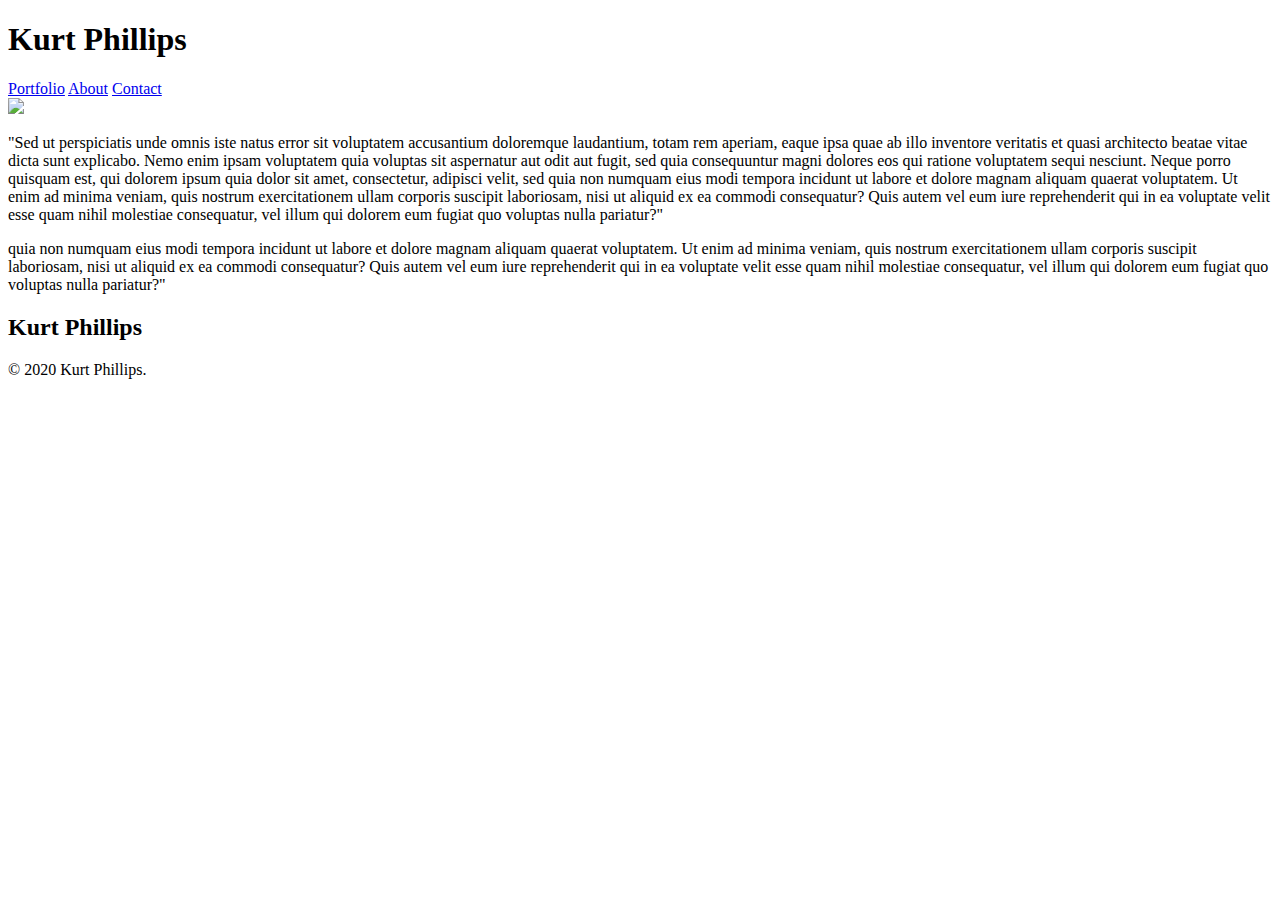
==== index.html @ 4bbd28dd "about/contact pages with css" ====
<!DOCTYPE html>
<!--[if lt IE 7]>      <html class="no-js lt-ie9 lt-ie8 lt-ie7"> <![endif]-->
<!--[if IE 7]>         <html class="no-js lt-ie9 lt-ie8"> <![endif]-->
<!--[if IE 8]>         <html class="no-js lt-ie9"> <![endif]-->
<!--[if gt IE 8]>      <html class="no-js"> <!--<![endif]-->
<html>
  <head>
    <meta charset="utf-8" />
    <meta http-equiv="X-UA-Compatible" content="IE=edge" />
    <title>KP-About</KP-About></title>
    <meta name="description" content="" />
    <meta name="viewport" content="width=device-width, initial-scale=1" />
    
    <link
      rel="stylesheet"
      href="https://cdn.jsdelivr.net/npm/bootstrap@4.5.3/dist/css/bootstrap.min.css"
      integrity="sha384-TX8t27EcRE3e/ihU7zmQxVncDAy5uIKz4rEkgIXeMed4M0jlfIDPvg6uqKI2xXr2"
      crossorigin="anonymous"
    />
    <link
      rel="stylesheet"
      href="C:\Users\kurt_\code\homework\responsive-portfolio-kp\Assets\index.css"
    />
    <link rel="stylesheet" href=" " />
  </head>
  <body>
    <nav>
      <div class="name-tag">
        <h1>Kurt Phillips</h1>
      </div>

      <div class="li flex-container">
        <a class="nav-link flex-item" href="#">Portfolio</a>
        <a class="nav-link flex-item" href="#">About</a>
        <a class="nav-link flex-item" href="C:\Users\kurt_\code\homework\responsive-portfolio-kp\respoisve-portfolio\contact.html">Contact</a>
      </div>
    </nav>

    <div class="row">
        <main >
            <div class="main">
                    <img
                    id="placeholder"
                    src="https://www.cedarpointhealth.com/wp-content/uploads/2014/07/placeholder-200x200.png"
                    />
                    <div class="about-text">
                        <p>
                            "Sed ut perspiciatis unde omnis iste natus error sit voluptatem
                            accusantium doloremque laudantium, totam rem aperiam, eaque ipsa quae
                            ab illo inventore veritatis et quasi architecto beatae vitae dicta
                            sunt explicabo. Nemo enim ipsam voluptatem quia voluptas sit
                            aspernatur aut odit aut fugit, sed quia consequuntur magni dolores eos
                            qui ratione voluptatem sequi nesciunt. Neque porro quisquam est, qui
                            dolorem ipsum quia dolor sit amet, consectetur, adipisci velit, sed
                            quia non numquam eius modi tempora incidunt ut labore et dolore magnam
                            aliquam quaerat voluptatem. Ut enim ad minima veniam, quis nostrum
                            exercitationem ullam corporis suscipit laboriosam, nisi ut aliquid ex
                            ea commodi consequatur? Quis autem vel eum iure reprehenderit qui in
                            ea voluptate velit esse quam nihil molestiae consequatur, vel illum
                            qui dolorem eum fugiat quo voluptas nulla pariatur?"
                        </p>

                        <p>
                            quia non numquam eius modi tempora incidunt ut labore et dolore magnam
                            aliquam quaerat voluptatem. Ut enim ad minima veniam, quis nostrum
                            exercitationem ullam corporis suscipit laboriosam, nisi ut aliquid ex
                            ea commodi consequatur? Quis autem vel eum iure reprehenderit qui in
                            ea voluptate velit esse quam nihil molestiae consequatur, vel illum
                            qui dolorem eum fugiat quo voluptas nulla pariatur?"
                        </p>
                     </div>
                
            </div>

        </div>

        
        </main>

    
       
    


        <footer class="footer">
            <h2>Kurt Phillips</h2>
            <p>
                &copy; 2020 Kurt Phillips.
            </p>
        </footer>
    

    
    

    <!--[if lt IE 7]>
      <p class="browsehappy">
        You are using an <strong>outdated</strong> browser. Please
        <a href="#">upgrade your browser</a> to improve your experience.
      </p>
    <![endif]-->

    <script src="" async defer></script>
  </body>


</html>
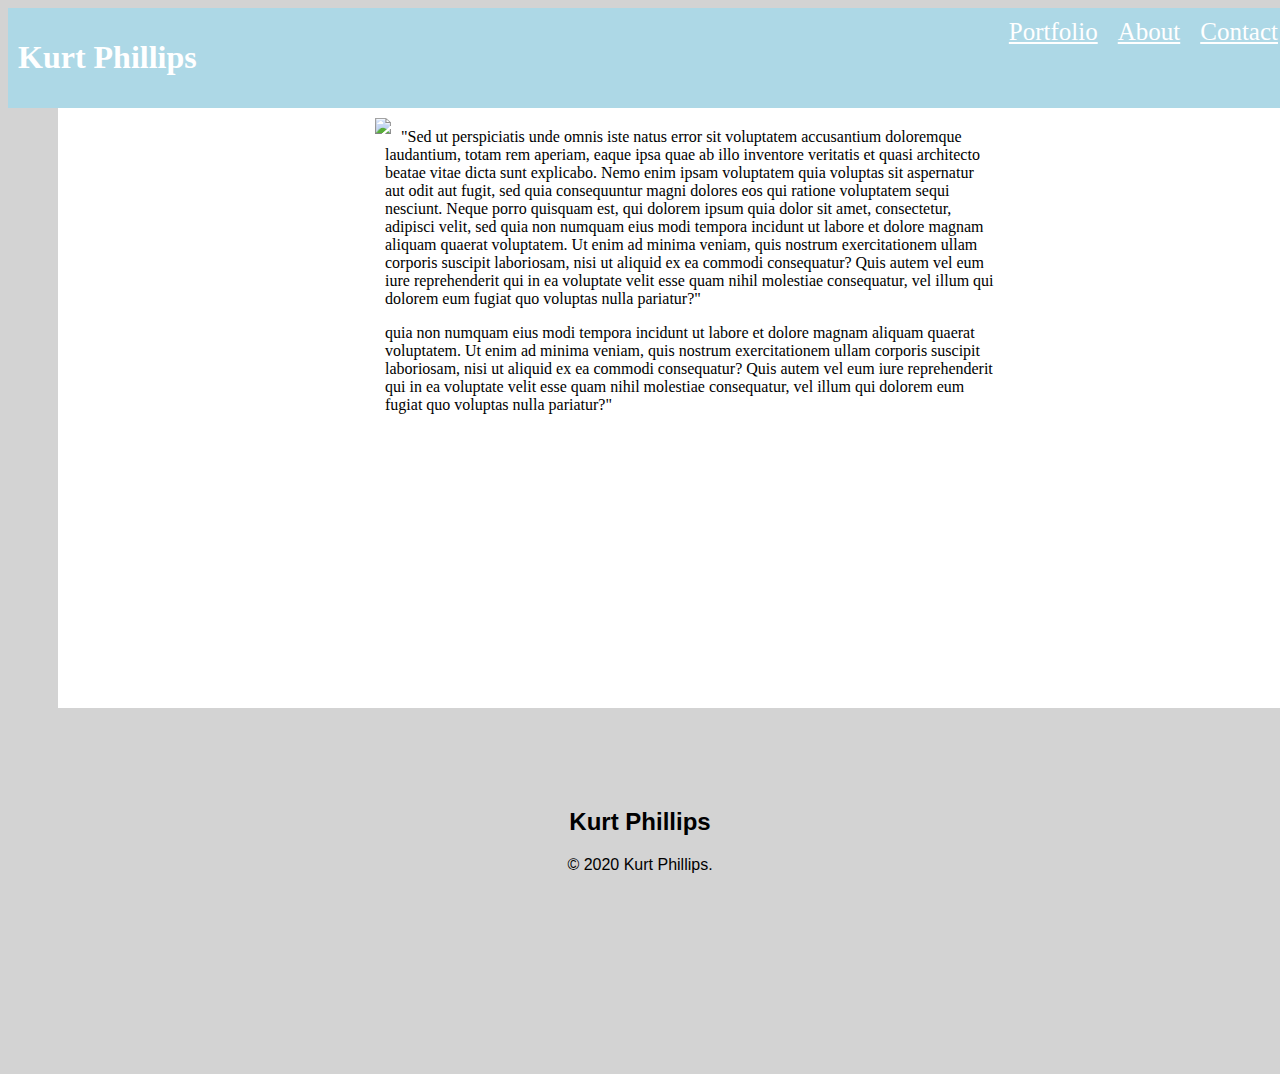
==== commit 2f265539: "testing new pathing" ====
--- a/index.html
+++ b/index.html
@@ -7,7 +7,7 @@
   <head>
     <meta charset="utf-8" />
     <meta http-equiv="X-UA-Compatible" content="IE=edge" />
-    <title>KP-About</KP-About></title>
+    <title>KP-About</title>
     <meta name="description" content="" />
     <meta name="viewport" content="width=device-width, initial-scale=1" />
     
@@ -19,8 +19,9 @@
     />
     <link
       rel="stylesheet"
-      href="C:\Users\kurt_\code\homework\responsive-portfolio-kp\Assets\index.css"
+      href="Assets/index.css" 
     />
+    <!-- update paths -->
     <link rel="stylesheet" href=" " />
   </head>
   <body>
@@ -28,12 +29,13 @@
       <div class="name-tag">
         <h1>Kurt Phillips</h1>
       </div>
-
-      <div class="li flex-container">
-        <a class="nav-link flex-item" href="#">Portfolio</a>
-        <a class="nav-link flex-item" href="#">About</a>
+    
+      <div  class="li flex-container">
+        <a class="nav-link flex-item" href="portfolio.html">Portfolio</a>
+        <a class="nav-link flex-item" href="C:\Users\kurt_\code\homework\responsive-portfolio-kp\respoisve-portfolio\index.html">About</a>
         <a class="nav-link flex-item" href="C:\Users\kurt_\code\homework\responsive-portfolio-kp\respoisve-portfolio\contact.html">Contact</a>
       </div>
+     
     </nav>
 
     <div class="row">
--- a/Assets/index.css
+++ b/Assets/index.css
@@ -0,0 +1,66 @@
+nav {
+  background-color: lightblue;
+  position: absolute;
+  width: 100vw;
+  display: grid;
+  grid-template-columns: 1fr 1fr;
+  grid-gap: 20px;
+  z-index: 1;
+}
+
+body {
+  background-color: lightgray;
+}
+
+/* moves items in container to right margin */
+.flex-container {
+  display: flex;
+  flex-direction: row;
+  justify-content: flex-end;
+  color: white;
+}
+/* attributes for items in flex box */
+.flex-item {
+  margin: 10px;
+  color: white;
+  font-size: 25px;
+}
+.name-tag {
+  margin: 10px;
+  display: flex;
+  flex-direction: column;
+  justify-content: flex-start;
+  color: white;
+}
+
+main {
+  display: flex;
+  flex-direction: row;
+  justify-content: center;
+  background-color: white;
+  position: relative;
+  top: 100px;
+  left: 50px;
+}
+.main {
+  width: 650px;
+  height: 600px;
+}
+#placeholder {
+  margin: 10px;
+  float: left;
+}
+
+.about-text{
+    margin: 20px;
+}
+
+footer {
+  margin: 200px;
+  clear: both;
+  font-family: "Trebuchet MS", "Lucida Sans Unicode", "Lucida Grande",
+    "Lucida Sans", Arial, sans-serif;
+  text-align: center;
+}
+
+
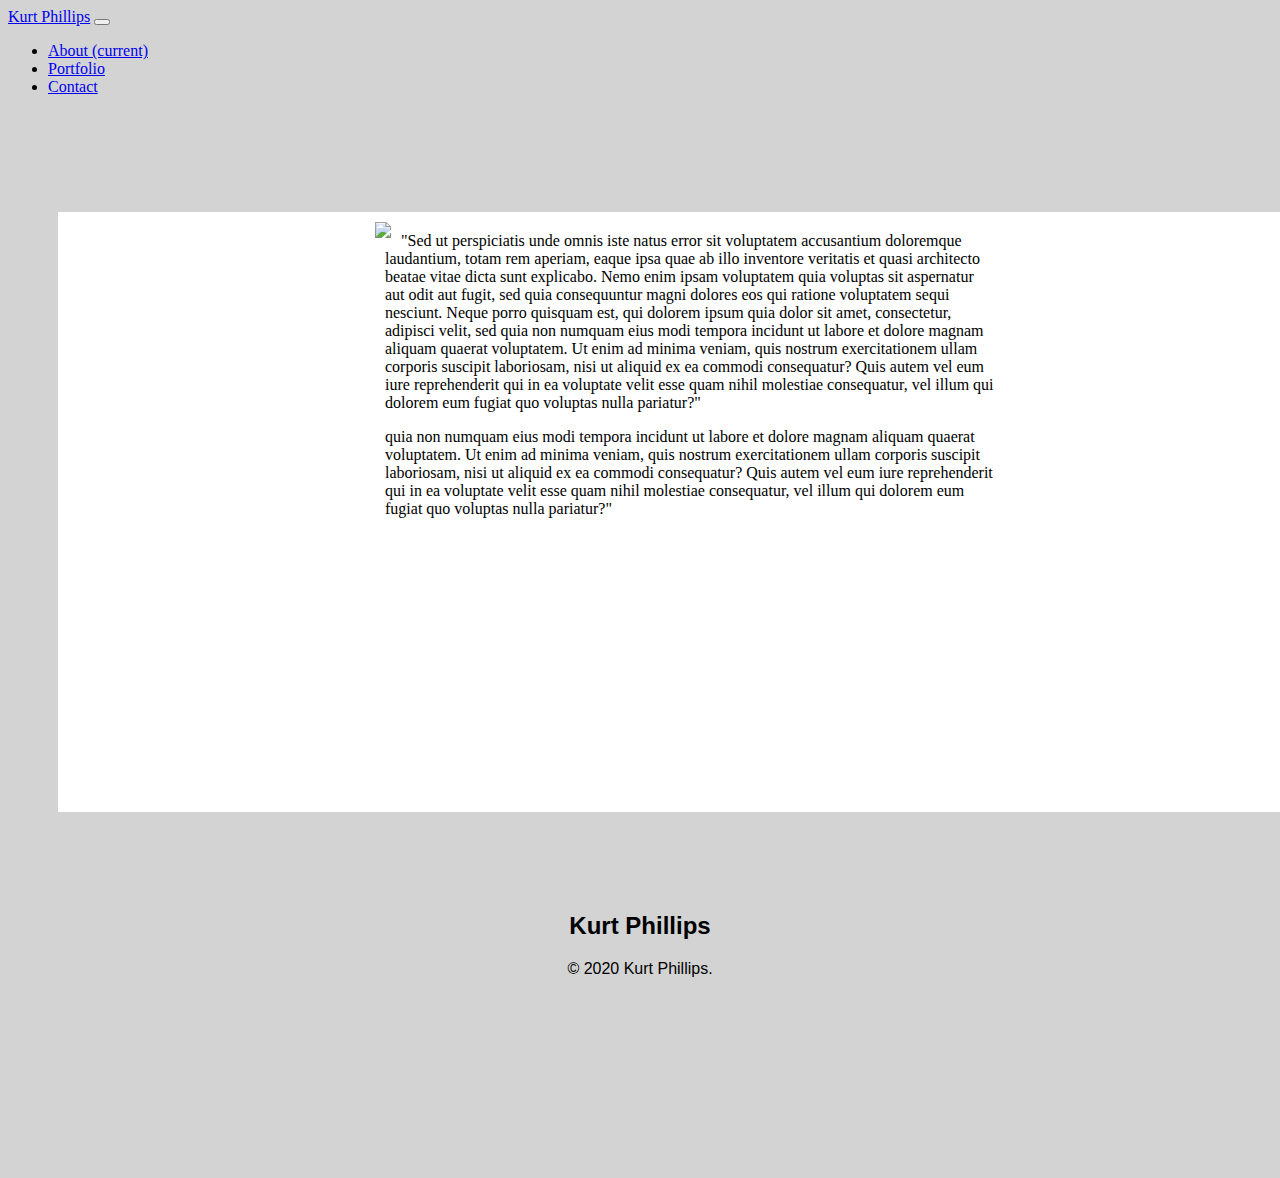
==== commit f836fcb4: "updated nav bar/updated page links/updated resizing" ====
--- a/index.html
+++ b/index.html
@@ -25,18 +25,39 @@
     <link rel="stylesheet" href=" " />
   </head>
   <body>
-    <nav>
-      <div class="name-tag">
-        <h1>Kurt Phillips</h1>
-      </div>
     
-      <div  class="li flex-container">
-        <a class="nav-link flex-item" href="portfolio.html">Portfolio</a>
-        <a class="nav-link flex-item" href="C:\Users\kurt_\code\homework\responsive-portfolio-kp\respoisve-portfolio\index.html">About</a>
-        <a class="nav-link flex-item" href="C:\Users\kurt_\code\homework\responsive-portfolio-kp\respoisve-portfolio\contact.html">Contact</a>
-      </div>
-     
+    <nav class="navbar navbar-expand-lg navbar-light bg-white">
+      <a class="navbar-brand" href="#">Kurt Phillips</a>
+      <button
+        class="navbar-toggler"
+        type="button"
+        data-toggle="collapse"
+        data-target="#navbarSupportedContent"
+        aria-controls="navbarSupportedContent"
+        aria-expanded="false"
+        aria-label="Toggle navigation"
+      >
+        <span class="navbar-toggler-icon"></span>
+      </button>
+
+      <div class="collapse navbar-collapse" id="navbarSupportedContent">
+        <ul class="navbar-nav mr-auto">
+          <li class="nav-item active">
+            <a class="nav-link" href="./index.html"
+              >About <span class="sr-only">(current)</span></a
+            >
+          </li>
+          <li class="nav-item">
+            <a class="nav-link" href="./portfolio.html">Portfolio</a>
+          </li>
+          <li class="nav-item">
+            <a class="nav-link" href="./contact.html">Contact</a>
+          </li>
+          
+      
     </nav>
+
+    
 
     <div class="row">
         <main >
@@ -94,7 +115,16 @@
 
     
     
-
+        <script
+        src="https://code.jquery.com/jquery-3.5.1.slim.min.js"
+        integrity="sha384-DfXdz2htPH0lsSSs5nCTpuj/zy4C+OGpamoFVy38MVBnE+IbbVYUew+OrCXaRkfj"
+        crossorigin="anonymous"
+      ></script>
+      <script
+        src="https://cdn.jsdelivr.net/npm/bootstrap@4.5.3/dist/js/bootstrap.bundle.min.js"
+        integrity="sha384-ho+j7jyWK8fNQe+A12Hb8AhRq26LrZ/JpcUGGOn+Y7RsweNrtN/tE3MoK7ZeZDyx"
+        crossorigin="anonymous"
+      ></script>
     <!--[if lt IE 7]>
       <p class="browsehappy">
         You are using an <strong>outdated</strong> browser. Please
--- a/Assets/index.css
+++ b/Assets/index.css
@@ -1,37 +1,10 @@
-nav {
-  background-color: lightblue;
-  position: absolute;
-  width: 100vw;
-  display: grid;
-  grid-template-columns: 1fr 1fr;
-  grid-gap: 20px;
-  z-index: 1;
-}
+
+
 
 body {
   background-color: lightgray;
 }
 
-/* moves items in container to right margin */
-.flex-container {
-  display: flex;
-  flex-direction: row;
-  justify-content: flex-end;
-  color: white;
-}
-/* attributes for items in flex box */
-.flex-item {
-  margin: 10px;
-  color: white;
-  font-size: 25px;
-}
-.name-tag {
-  margin: 10px;
-  display: flex;
-  flex-direction: column;
-  justify-content: flex-start;
-  color: white;
-}
 
 main {
   display: flex;
@@ -64,3 +37,34 @@
 }
 
 
+
+
+@media  screen and (max-width: 700px) {
+  
+.main{
+  width: 80vw;
+  height: 1250px;
+  background-color: white;
+}
+main{
+  width: 80vw;
+  height: 1000px;
+  align-self: center;
+}
+#placeholder {
+  margin: auto;
+ position: relative;
+ left: auto;
+ right: auto;
+ display: block;
+ float: none;
+ top: 10px;
+}
+.about-text{
+  margin: 20px;
+  display: block;
+}
+footer {
+  display: none;
+}
+}
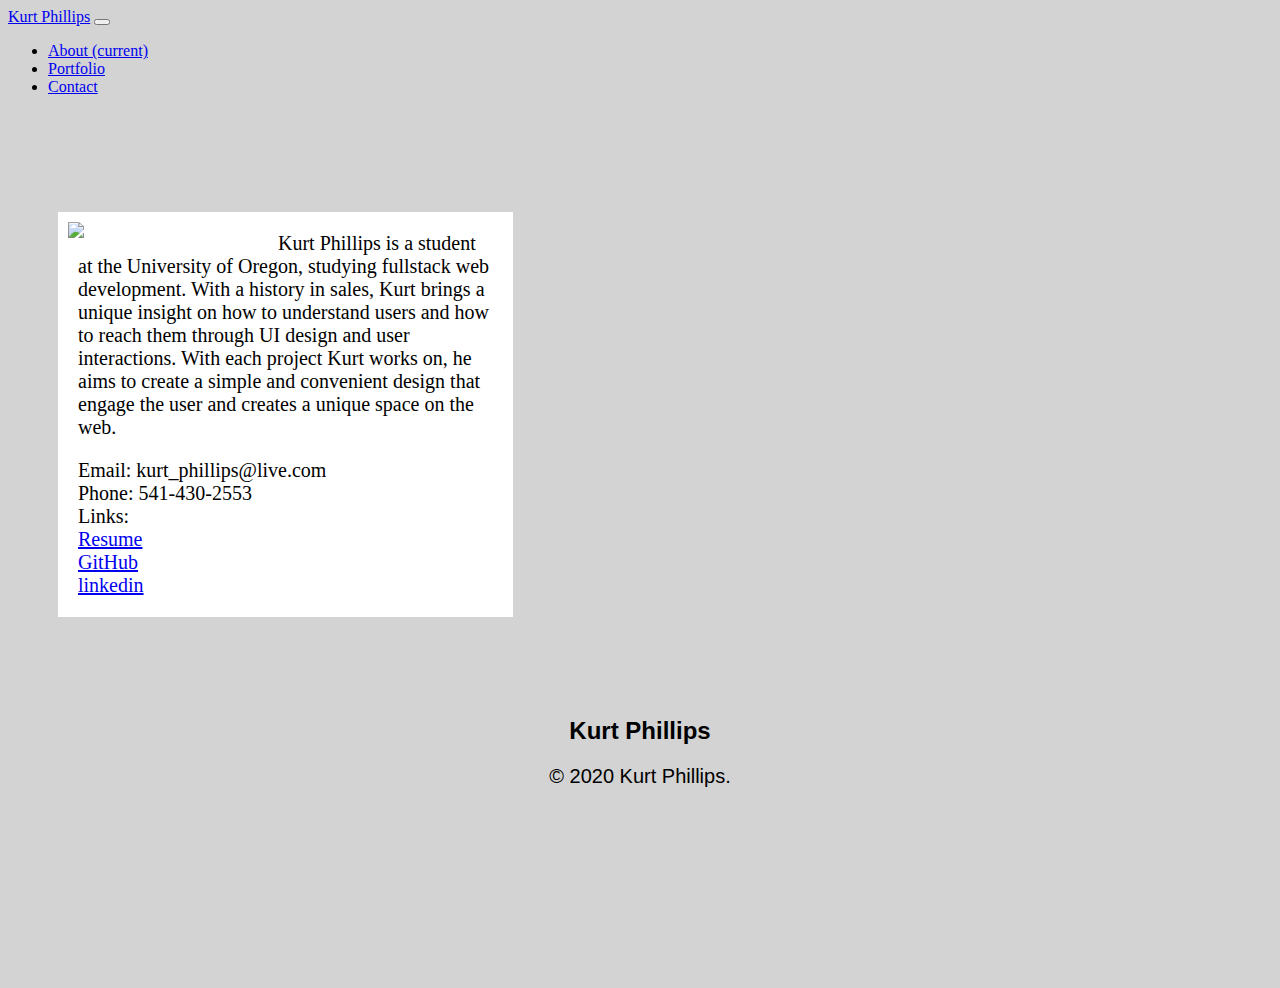
==== commit 0dc8a5d2: "updatded portfolio/about me" ====
--- a/index.html
+++ b/index.html
@@ -64,32 +64,27 @@
             <div class="main">
                     <img
                     id="placeholder"
-                    src="https://www.cedarpointhealth.com/wp-content/uploads/2014/07/placeholder-200x200.png"
+                    src="https://i.postimg.cc/02PT7VbS/kurtpic.jpg"
                     />
                     <div class="about-text">
                         <p>
-                            "Sed ut perspiciatis unde omnis iste natus error sit voluptatem
-                            accusantium doloremque laudantium, totam rem aperiam, eaque ipsa quae
-                            ab illo inventore veritatis et quasi architecto beatae vitae dicta
-                            sunt explicabo. Nemo enim ipsam voluptatem quia voluptas sit
-                            aspernatur aut odit aut fugit, sed quia consequuntur magni dolores eos
-                            qui ratione voluptatem sequi nesciunt. Neque porro quisquam est, qui
-                            dolorem ipsum quia dolor sit amet, consectetur, adipisci velit, sed
-                            quia non numquam eius modi tempora incidunt ut labore et dolore magnam
-                            aliquam quaerat voluptatem. Ut enim ad minima veniam, quis nostrum
-                            exercitationem ullam corporis suscipit laboriosam, nisi ut aliquid ex
-                            ea commodi consequatur? Quis autem vel eum iure reprehenderit qui in
-                            ea voluptate velit esse quam nihil molestiae consequatur, vel illum
-                            qui dolorem eum fugiat quo voluptas nulla pariatur?"
+                            Kurt Phillips is a student at the University of Oregon, studying fullstack web development. With a history in sales, 
+                            Kurt brings a unique insight on how to understand users and how to reach them through UI design and user interactions. With each 
+                            project Kurt works on, he aims to create a simple and convenient design that engage the user and creates a unique space on the web.
                         </p>
 
                         <p>
-                            quia non numquam eius modi tempora incidunt ut labore et dolore magnam
-                            aliquam quaerat voluptatem. Ut enim ad minima veniam, quis nostrum
-                            exercitationem ullam corporis suscipit laboriosam, nisi ut aliquid ex
-                            ea commodi consequatur? Quis autem vel eum iure reprehenderit qui in
-                            ea voluptate velit esse quam nihil molestiae consequatur, vel illum
-                            qui dolorem eum fugiat quo voluptas nulla pariatur?"
+                          Email: kurt_phillips@live.com
+                          <br>
+                          Phone: 541-430-2553
+                          <br>
+                            Links:
+                            <br>
+                            <a href="https://docs.google.com/document/d/1iyuB-cE6AA6TqoNur6XjcKttDy14dtgiXeYcQJJoB3o/edit?usp=sharing">Resume</a>
+                            <br>
+                            <a href="https://github.com/kurtp23">GitHub</a>
+                          <br>
+                            <a href="https://www.linkedin.com/in/kurt-phillips-a3b374130/">linkedin</a>
                         </p>
                      </div>
                 
--- a/Assets/index.css
+++ b/Assets/index.css
@@ -1,10 +1,6 @@
-
-
-
 body {
   background-color: lightgray;
 }
-
 
 main {
   display: flex;
@@ -14,57 +10,71 @@
   position: relative;
   top: 100px;
   left: 50px;
+  width: 60%;
 }
-.main {
-  width: 650px;
+.main2 {
+  width: 675px;
   height: 600px;
+  background-color: white;
+}
+.container {
+  background-color: white;
+}
+
+p {
+  font-size: 20px;
 }
 #placeholder {
   margin: 10px;
   float: left;
+  max-width: 100%;
 }
-
-.about-text{
-    margin: 20px;
+img {
+  width: 200px;
+}
+.row {
+  width: 60%;
+}
+.about-text {
+  margin: 20px;
 }
 
 footer {
   margin: 200px;
   clear: both;
-  font-family: "Trebuchet MS", "Lucida Sans Unicode", "Lucida Grande",
-    "Lucida Sans", Arial, sans-serif;
+  font-family: "Trebuchet MS", "Lucida Sans Unicode", "Lucida Grande", "Lucida Sans", Arial,
+    sans-serif;
   text-align: center;
 }
 
-
-
-
-@media  screen and (max-width: 700px) {
-  
-.main{
-  width: 80vw;
-  height: 1250px;
-  background-color: white;
+@media screen and (max-width: 700px) {
+  .main {
+    width: 80vw;
+    height: 1250px;
+    background-color: white;
+  }
+  main {
+    width: 80vw;
+    height: 1000px;
+    align-self: center;
+  }
+  #placeholder {
+    margin: auto;
+    position: relative;
+    left: auto;
+    right: auto;
+    display: block;
+    float: none;
+    top: 10px;
+  }
+  .about-text {
+    margin: 20px;
+    display: block;
+  }
+  footer {
+    display: none;
+  }
+  img {
+    width: 200px;
+  }
 }
-main{
-  width: 80vw;
-  height: 1000px;
-  align-self: center;
-}
-#placeholder {
-  margin: auto;
- position: relative;
- left: auto;
- right: auto;
- display: block;
- float: none;
- top: 10px;
-}
-.about-text{
-  margin: 20px;
-  display: block;
-}
-footer {
-  display: none;
-}
-}
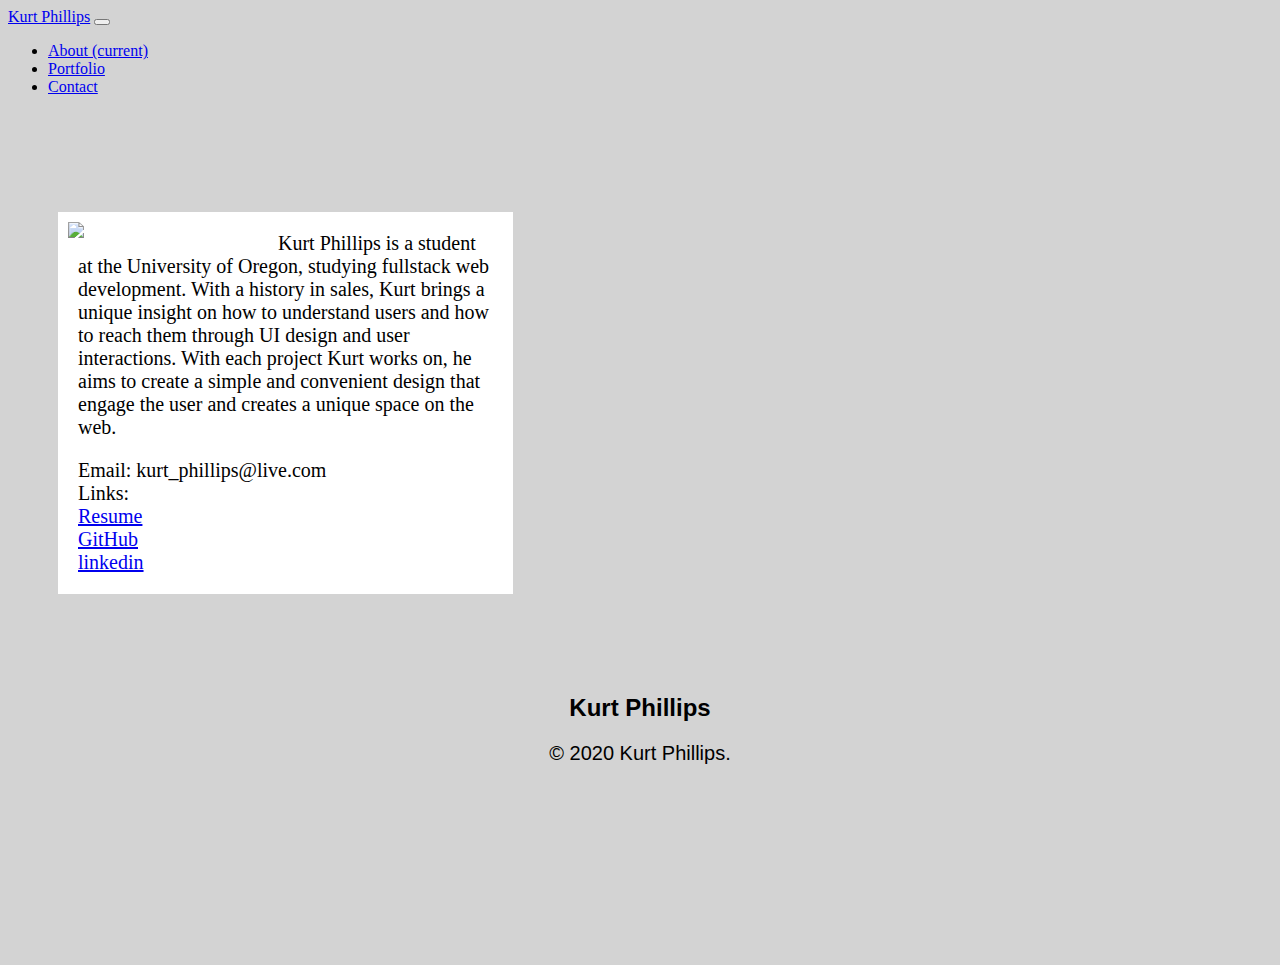
==== commit c3496b10: "updated portfolio page" ====
--- a/index.html
+++ b/index.html
@@ -59,7 +59,7 @@
 
     
 
-    <div class="row">
+    <div class="centerDiv row">
         <main >
             <div class="main">
                     <img
@@ -76,8 +76,7 @@
                         <p>
                           Email: kurt_phillips@live.com
                           <br>
-                          Phone: 541-430-2553
-                          <br>
+                          
                             Links:
                             <br>
                             <a href="https://docs.google.com/document/d/1iyuB-cE6AA6TqoNur6XjcKttDy14dtgiXeYcQJJoB3o/edit?usp=sharing">Resume</a>
--- a/Assets/index.css
+++ b/Assets/index.css
@@ -11,6 +11,10 @@
   top: 100px;
   left: 50px;
   width: 60%;
+}
+.centerDiv {
+  flex-direction: row;
+  justify-content: center;
 }
 .main2 {
   width: 675px;
